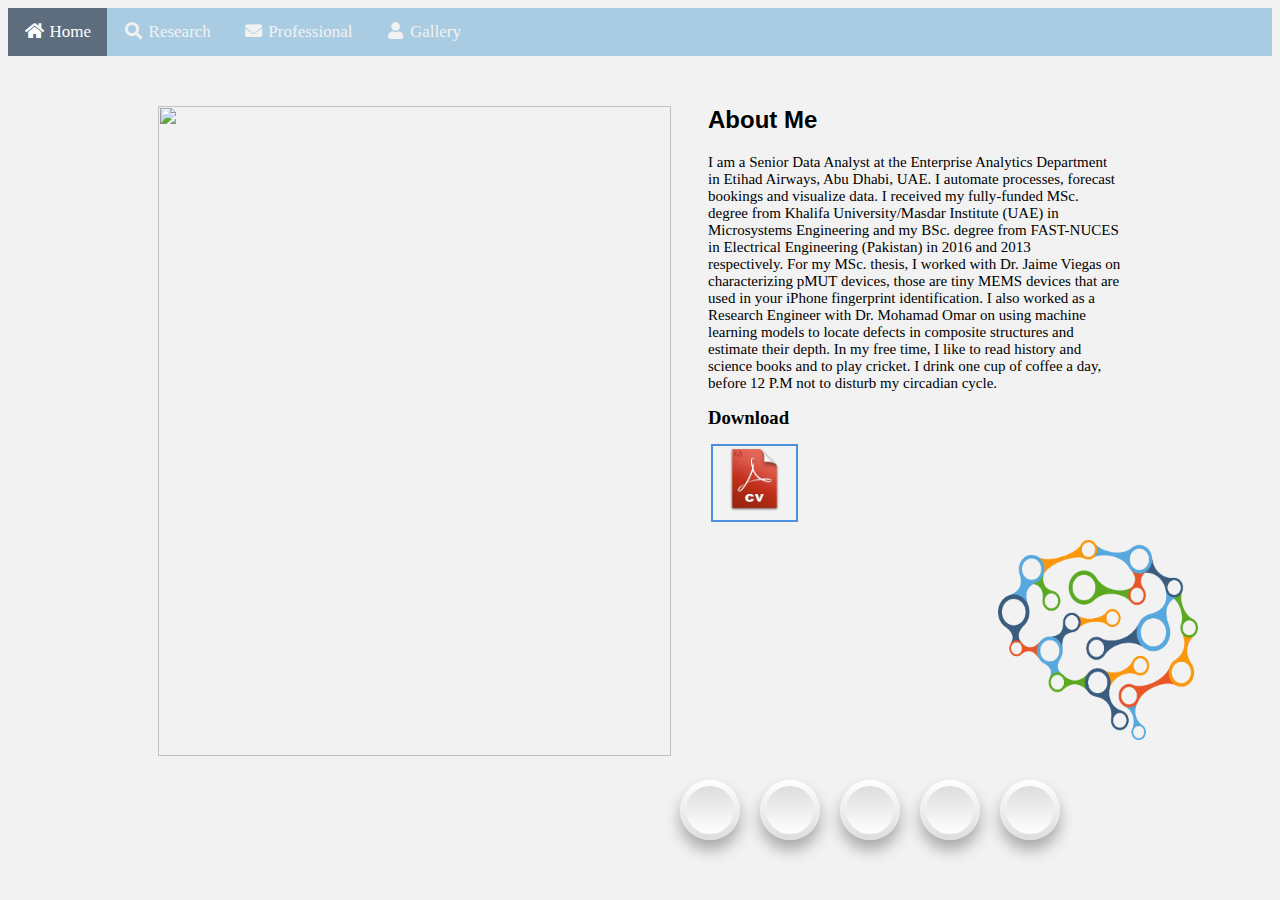
==== index.html @ 3ac9c76b "Initial Commit" ====
<!DOCTYPE html>
<html>
	<head>
		<title>Numan's Homepage</title>
		<link rel="stylesheet" type="text/css" href="style.css">
		<link rel="stylesheet" href="https://cdnjs.cloudflare.com/ajax/libs/font-awesome/4.7.0/css/font-awesome.min.css">
		<link rel="stylesheet" href="https://use.fontawesome.com/releases/v5.0.8/css/all.css">
		<script src="https://kit.fontawesome.com/8e06bfe870.js" crossorigin="anonymous"></script>
		
	</head>
	
	<body>
		<div class="topnav">
  			 <a class="active" href="index.html"><i class="fa fa-fw fa-home"></i> Home</a>
			 <a href="research.html"><i class="fa fa-fw fa-search"></i> Research</a>
  			 <a href="Professional.html"><i class="fa fa-fw fa-envelope"></i> Professional</a>
  			 <a href="gallery.html"><i class="fa fa-fw fa-user"></i> Gallery</a>
  			 <img src="images/brain.png" class="brain">
		</div>

		<div class="aboutme">
			<img src="images/personal.jpg" class="mepic">

			<div class="metext">
				<h2 class="metitle">About Me</h2>
				<p>I am a Senior Data Analyst at the Enterprise Analytics Department in Etihad Airways, Abu Dhabi, UAE. I automate processes, forecast bookings and visualize data. I received my fully-funded MSc. degree from Khalifa University/Masdar Institute (UAE) in Microsystems Engineering and my BSc. degree from FAST-NUCES in Electrical Engineering (Pakistan) in 2016 and 2013 respectively. For my MSc. thesis, I worked with Dr. Jaime Viegas on characterizing pMUT devices, those are tiny MEMS devices that are used in your iPhone fingerprint identification. I also worked as a Research Engineer with Dr. Mohamad Omar on using machine learning models to locate defects in composite structures and estimate their depth. In my free time, I like to read history and science books and to play cricket. I drink one cup of coffee a day, before 12 P.M not to disturb my circadian cycle.

				<h3 style="margin:0">Download</h3>
				</p>
			</div>

			<a class="button" target="_blank" href="CV_ShahzadMuzaffar.pdf">
				<img src="cv.png" alt="image" height="64" width="51" class="">
			</a>

			<ul class="social">
  				<li><a href="https://www.facebook.com/NumanSaeed.pk" target="_blank"><i class="fa fa-facebook" aria-hidden="true"></i></a></li>
  				<li><a href="#"><i class="fa fa-twitter" aria-hidden="true"></i></a></li>
  				<li><a href="#"><i class="fa fa-google-plus" aria-hidden="true"></i></a></li>
  				<li><a href="https://www.linkedin.com/in/numansaeed-pk/" target="_blank"><i class="fa fa-linkedin" aria-hidden="true"></i></a></li>
  				<li><a href="https://www.instagram.com/numansaeed/" target="_blank"><i class="fa fa-instagram" aria-hidden="true"></i></a></li>
			</ul>
			
			
		</div>
		

	</body>

</html>
---- style.css ----
body {
	background-color: #f2f2f2;
}

p {
	font-size: 15px;
	font-family: Verdana;
}

h1{
	font-family: Arial;
}

h2{
	font-family: Arial;
}
/* Add background colour */
.topnav{
	background-color: #A9CCE3;
	overflow:hidden;
}

/*Style the links */
.topnav a{
	float: left;
	color: #f2f2f2;
	text-align: center;
	padding: 14px 16px;
	text-decoration: none;
	font-size: 17px;
	
}

/*color of links on hover */
.topnav a:hover{
	background-color: #ddd;
	color: black;
}

/*Add color to the current link */
.topnav a.active{
	background-color: #5D6D7E;
	color: white;
}

.brain{
	position: absolute;;
	top:60%;
	left:78%;
	width: 200px;
	height: 200px;
}

.aboutme{
   
    overflow: auto
}

.mepic{
	width: 513px;
	height: 650px;
	float: left;
	padding-left: 150px;
	padding-top: 50px;
	
}

.metext{
	margin-left: 700px;
	margin-right: 150px;
	margin-top: 50px;
}


.social{
  position:absolute;
  top:90%;
  left:68%;
  transform: translate(-50%, -50%);
  margin:0;
  padding:0;
  display:flex;
}

ul li {
  list-style: none;
}

ul li a {
  position: relative;
  width:60px;
  height:60px;
  display:block;
  text-align:center;
  margin:0 10px;
  border-radius: 50%;
  padding: 6px;
  box-sizing: border-box;
  text-decoration:none;
  box-shadow: 0 10px 15px rgba(0,0,0,0.3);
  background: linear-gradient(0deg, #ddd, #fff);
  transition: .5s;
}

ul li a:hover {
  box-shadow: 0 2px 5px rgba(0,0,0,0.3);
}

ul li a .fa {
  widht: 100%;
  height:100%;
  display:block;
  background: linear-gradient(0deg, #fff, #ddd);
  border-radius: 50%;
  line-height: calc(60px - 12px);
  font-size:24px;
  color: #262626;
  transition: .5s;
}

ul li:nth-child(1) a:hover .fa {
  color: #3b5998;
}

ul li:nth-child(2) a:hover .fa {
  color: #00aced;
}

ul li:nth-child(3) a:hover .fa {
  color: #dd4b39;
}

ul li:nth-child(4) a:hover .fa {
  color: #007bb6;
}

ul li:nth-child(5) a:hover .fa {
  color: #e4405f;
}

.row{
	display: flex;
}

.column{
	flex: 50%;
 	padding: 20px;
  	height: 300px; 
}



.publications{
	padding: 20px;
}

td .far {
  widht: 100%;
  height:100%;
  
  border-radius: 50%;
  font-size:25px;
  color: #C0392B;
  padding-left: 200px;
}

li .far{

  font-size:25px;
  color: #0B5345 ;
  padding-right: 20px;
  margin-top: 10px;
}

.research_interest{
	font-size: 20px;
	font-family: Verdana;
}

.jobs{
	padding: 50px;
	font-family: Verdana;
}

.jobs h2{
	color: #515A5A;
	margin:0;
}

.jobs h3{
	color:#2874A6 ;
	margin:0;
	padding-top: 5px;
}

.jobs h4{
	margin:0;
	padding-top: 2px;
}

a.button {
    display: inline-block;
    position: relative;
    padding: 0.1em 1em;
    margin-bottom: .25em;
    font-size: 1em;
    font-weight: bold;
    line-height: 1.5;
    border: 0;
    outline: 0;
    border: 2px solid #4d91de;
    color: #222;
    text-shadow: none;
    background: none;
    border-radius: 0;
    font-family: 'Oxygen', Helvetica, sans-serif;
    margin-left: 40px;
    margin-top: 0;
}

a.button:hover{
	background-color: #4d91de;
    text-decoration: none;
    outline: none;
    -webkit-transition: all 0.3s ease-in-out;
    -moz-transition: all 0.3s ease-in-out;
    -o-transition: all 0.3s ease-in-out;
    -ms-transition: all 0.3s ease-in-out;
    transition: all 0.3s ease-in-out;
    transition-property: all;
    transition-duration: 0.3s;
    transition-timing-function: ease-in-out;
    transition-delay: 0s;
}
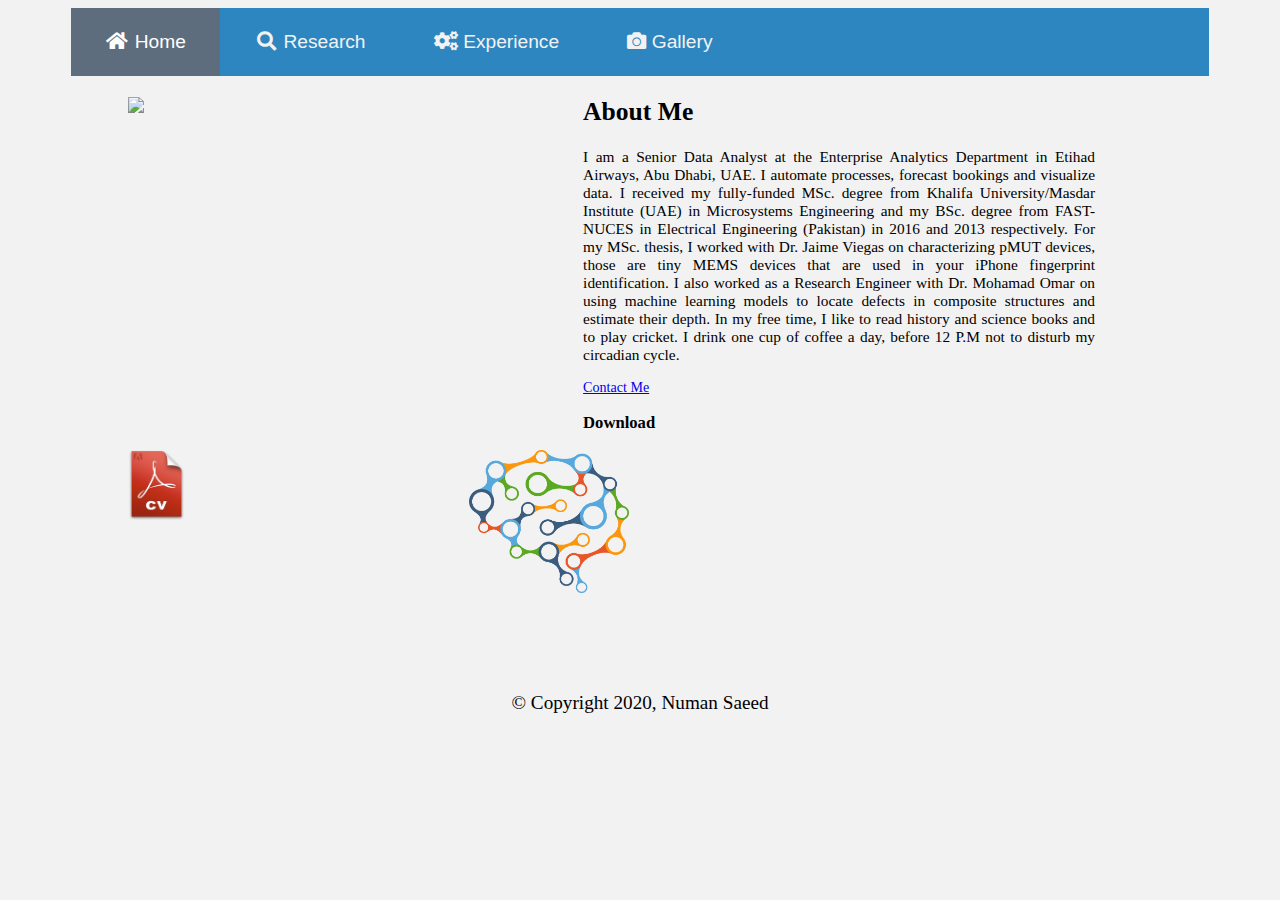
==== commit 12e0b197: "Bootstrapping" ====
--- a/index.html
+++ b/index.html
@@ -6,45 +6,62 @@
 		<link rel="stylesheet" href="https://cdnjs.cloudflare.com/ajax/libs/font-awesome/4.7.0/css/font-awesome.min.css">
 		<link rel="stylesheet" href="https://use.fontawesome.com/releases/v5.0.8/css/all.css">
 		<script src="https://kit.fontawesome.com/8e06bfe870.js" crossorigin="anonymous"></script>
-		
+		<meta name="viewport" content="width=device-width">
+		<link rel="apple-touch-icon" sizes="180x180" href="/apple-touch-icon.png">
+        <link rel="icon" type="image/png" sizes="32x32" href="/favicon-32x32.png">
+        <link rel="icon" type="image/png" sizes="16x16" href="/favicon-16x16.png">
+        <link rel="manifest" href="/site.webmanifest">
 	</head>
 	
 	<body>
-		<div class="topnav">
-  			 <a class="active" href="index.html"><i class="fa fa-fw fa-home"></i> Home</a>
-			 <a href="research.html"><i class="fa fa-fw fa-search"></i> Research</a>
-  			 <a href="Professional.html"><i class="fa fa-fw fa-envelope"></i> Professional</a>
-  			 <a href="gallery.html"><i class="fa fa-fw fa-user"></i> Gallery</a>
-  			 <img src="images/brain.png" class="brain">
+
+
+		<header>
+			<div class="container">
+				<div class="topnav">
+	  			 <a class="active" href="index.html"><i class="fa fa-fw fa-home"></i> Home</a>
+				 <a href="research.html"><i class="fa fa-fw fa-search"></i> Research</a>
+	  			 <a href="Professional.html"><i class="fas fa-cogs"></i> Experience</a>
+	  			 <a href="gallery.html"><i class="fas fa-camera"></i> Gallery</a>
+	  		 	</div>
+			</div>
+		</header>
+		
+		<div class="container">
+
+			<div class="aboutme">
+				<img src="images/personal.jpg" class="mepic">
+
+				<div class="metext">
+					<h2 class="metitle" style="font-family: Georgia;font-size: 2vw;">About Me</h2>
+					<p style="text-align: justify; font-family: Trebuchet MS;font-size: 1.2vw">I am a Senior Data Analyst at the Enterprise Analytics Department in Etihad Airways, Abu Dhabi, UAE. I automate processes, forecast bookings and visualize data. I received my fully-funded MSc. degree from Khalifa University/Masdar Institute (UAE) in Microsystems Engineering and my BSc. degree from FAST-NUCES in Electrical Engineering (Pakistan) in 2016 and 2013 respectively. For my MSc. thesis, I worked with Dr. Jaime Viegas on characterizing pMUT devices, those are tiny MEMS devices that are used in your iPhone fingerprint identification. I also worked as a Research Engineer with Dr. Mohamad Omar on using machine learning models to locate defects in composite structures and estimate their depth. In my free time, I like to read history and science books and to play cricket. I drink one cup of coffee a day, before 12 P.M not to disturb my circadian cycle.
+                        <p><a href="mailto:Numansaeed.pk@gmail.com?Subject=Hello" target="_top" >Contact Me</a></p>
+                    </p>
+					<h3 style="font-family: Georgia; font-size: 1.3vw;">Download</h3>
+				</div>
+
+				
+				
+				<a href="docs/cv.pdf"><img src="cv.png" alt="image" style="width:5%; margin-left: 5%; float: left"></a>
+				<img src="images/brain.png" class="brain">
+
+				
+
+				<div align="center" class="socialbtns">
+					<ul>
+						<li><a href="https://github.com/numanai" class="fa fa-lg fa-github"></a></li>
+						<li><a href="https://www.linkedin.com/in/numansaeed-pk/" class="fa fa-lg fa-linkedin"></a></li>					
+						<li><a href="https://www.facebook.com/NumanSaeed.pk" class="fa fa-lg fa-facebook"></a></li>
+						<li><a href="https://www.instagram.com/numansaeed/" class="fa fa-lg fa-instagram"></a></li>
+						<li><a href="https://www.youtube.com/channel/UCUUlkZauomIRCEgVhupfsPA" class="fa fa-lg fa-youtube"></a></li>
+					</ul>
+				</div>
+				
+			</div>
 		</div>
-
-		<div class="aboutme">
-			<img src="images/personal.jpg" class="mepic">
-
-			<div class="metext">
-				<h2 class="metitle">About Me</h2>
-				<p>I am a Senior Data Analyst at the Enterprise Analytics Department in Etihad Airways, Abu Dhabi, UAE. I automate processes, forecast bookings and visualize data. I received my fully-funded MSc. degree from Khalifa University/Masdar Institute (UAE) in Microsystems Engineering and my BSc. degree from FAST-NUCES in Electrical Engineering (Pakistan) in 2016 and 2013 respectively. For my MSc. thesis, I worked with Dr. Jaime Viegas on characterizing pMUT devices, those are tiny MEMS devices that are used in your iPhone fingerprint identification. I also worked as a Research Engineer with Dr. Mohamad Omar on using machine learning models to locate defects in composite structures and estimate their depth. In my free time, I like to read history and science books and to play cricket. I drink one cup of coffee a day, before 12 P.M not to disturb my circadian cycle.
-
-				<h3 style="margin:0">Download</h3>
-				</p>
-			</div>
-
-			<a class="button" target="_blank" href="CV_ShahzadMuzaffar.pdf">
-				<img src="cv.png" alt="image" height="64" width="51" class="">
-			</a>
-
-			<ul class="social">
-  				<li><a href="https://www.facebook.com/NumanSaeed.pk" target="_blank"><i class="fa fa-facebook" aria-hidden="true"></i></a></li>
-  				<li><a href="#"><i class="fa fa-twitter" aria-hidden="true"></i></a></li>
-  				<li><a href="#"><i class="fa fa-google-plus" aria-hidden="true"></i></a></li>
-  				<li><a href="https://www.linkedin.com/in/numansaeed-pk/" target="_blank"><i class="fa fa-linkedin" aria-hidden="true"></i></a></li>
-  				<li><a href="https://www.instagram.com/numansaeed/" target="_blank"><i class="fa fa-instagram" aria-hidden="true"></i></a></li>
-			</ul>
-			
-			
-		</div>
-		
 
 	</body>
 
+	<footer style="text-align: center!important;">&copy; Copyright 2020, Numan Saeed</footer>
+
 </html>--- a/style.css
+++ b/style.css
@@ -3,20 +3,31 @@
 }
 
 p {
-	font-size: 15px;
+	font-size: 1.1vw;
+  text-align: justify;
 	font-family: Verdana;
 }
 
 h1{
-	font-family: Arial;
+	font-family: Georgia;
+  font-size: 2vw;
 }
 
 h2{
-	font-family: Arial;
+	font-family: Georgia;
+  font-size: 1.7vw;
+}
+
+
+/* Global */
+.container{
+  width:90%;
+  margin:auto;
+  overflow:hidden;
 }
 /* Add background colour */
 .topnav{
-	background-color: #A9CCE3;
+	background-color: #2E86C1 ;
 	overflow:hidden;
 }
 
@@ -25,9 +36,10 @@
 	float: left;
 	color: #f2f2f2;
 	text-align: center;
-	padding: 14px 16px;
+	padding: 2% 3%;
 	text-decoration: none;
-	font-size: 17px;
+	font-size: 1.5vw;
+  font-family: Arial;
 	
 }
 
@@ -44,114 +56,53 @@
 }
 
 .brain{
-	position: absolute;;
+	
 	top:60%;
-	left:78%;
-	width: 200px;
-	height: 200px;
-}
-
-.aboutme{
-   
-    overflow: auto
-}
+	margin-left: 25%;
+	width: 14%;
+
+}
+
 
 .mepic{
-	width: 513px;
-	height: 650px;
+	width: 35%;
 	float: left;
-	padding-left: 150px;
-	padding-top: 50px;
+	padding-left: 5%;
+	
 	
 }
 
 .metext{
-	margin-left: 700px;
-	margin-right: 150px;
-	margin-top: 50px;
+	margin-left: 45%;
+	margin-right: 10%;
 }
 
 
 .social{
-  position:absolute;
-  top:90%;
-  left:68%;
+  position:relative;
+  top:20%;
+  left:5%;
   transform: translate(-50%, -50%);
   margin:0;
   padding:0;
   display:flex;
 }
 
-ul li {
-  list-style: none;
-}
-
-ul li a {
-  position: relative;
-  width:60px;
-  height:60px;
-  display:block;
-  text-align:center;
-  margin:0 10px;
-  border-radius: 50%;
-  padding: 6px;
-  box-sizing: border-box;
-  text-decoration:none;
-  box-shadow: 0 10px 15px rgba(0,0,0,0.3);
-  background: linear-gradient(0deg, #ddd, #fff);
-  transition: .5s;
-}
-
-ul li a:hover {
-  box-shadow: 0 2px 5px rgba(0,0,0,0.3);
-}
-
-ul li a .fa {
-  widht: 100%;
-  height:100%;
-  display:block;
-  background: linear-gradient(0deg, #fff, #ddd);
-  border-radius: 50%;
-  line-height: calc(60px - 12px);
-  font-size:24px;
-  color: #262626;
-  transition: .5s;
-}
-
-ul li:nth-child(1) a:hover .fa {
-  color: #3b5998;
-}
-
-ul li:nth-child(2) a:hover .fa {
-  color: #00aced;
-}
-
-ul li:nth-child(3) a:hover .fa {
-  color: #dd4b39;
-}
-
-ul li:nth-child(4) a:hover .fa {
-  color: #007bb6;
-}
-
-ul li:nth-child(5) a:hover .fa {
-  color: #e4405f;
-}
-
 .row{
 	display: flex;
 }
 
 .column{
 	flex: 50%;
- 	padding: 20px;
-  	height: 300px; 
+ 	padding: 3%;
 }
 
 
 
 .publications{
-	padding: 20px;
+	padding: 2%;
+  margin-top: 0;
+  margin:0;
 }
 
 td .far {
@@ -159,26 +110,27 @@
   height:100%;
   
   border-radius: 50%;
-  font-size:25px;
+  font-size:1.8vw;
   color: #C0392B;
-  padding-left: 200px;
+  padding-left: 20%;
 }
 
 li .far{
 
-  font-size:25px;
+  font-size:1.8vw;
   color: #0B5345 ;
-  padding-right: 20px;
-  margin-top: 10px;
+  padding-right: 5%;
+  margin-top: 2%;
+ 
 }
 
 .research_interest{
-	font-size: 20px;
+	font-size: 1.2vw;
 	font-family: Verdana;
 }
 
 .jobs{
-	padding: 50px;
+	padding: 3%;
 	font-family: Verdana;
 }
 
@@ -190,22 +142,25 @@
 .jobs h3{
 	color:#2874A6 ;
 	margin:0;
-	padding-top: 5px;
+	padding-top: 0.5%;
+  font-size: 1.2vw;
 }
 
 .jobs h4{
 	margin:0;
 	padding-top: 2px;
+  font-size: 1.2vw;
+}
+
+.jobs li{
+  font-size: 1.1vw;
 }
 
 a.button {
     display: inline-block;
     position: relative;
-    padding: 0.1em 1em;
-    margin-bottom: .25em;
-    font-size: 1em;
+    padding: 0.5% 0.5%;
     font-weight: bold;
-    line-height: 1.5;
     border: 0;
     outline: 0;
     border: 2px solid #4d91de;
@@ -214,9 +169,10 @@
     background: none;
     border-radius: 0;
     font-family: 'Oxygen', Helvetica, sans-serif;
-    margin-left: 40px;
+    margin-left: 5%;
     margin-top: 0;
-}
+  }
+
 
 a.button:hover{
 	background-color: #4d91de;
@@ -231,4 +187,100 @@
     transition-duration: 0.3s;
     transition-timing-function: ease-in-out;
     transition-delay: 0s;
-}+}
+
+.cv {
+  float: left;
+  width: 33.33%;
+  padding: 5px;
+}
+
+/* Clearfix (clear floats) */
+.cvbr::after {
+  content: "";
+  clear: both;
+  display: table;
+}
+
+footer{
+  display: block;
+  margin-bottom: 5%;
+  margin-top: 3%;
+  font-size: 1.5vw;
+}
+
+
+.socialbtns a{
+  color: #000;
+  text-decoration: none;
+  padding: 5px;
+}
+
+.socialbtns a::hover{
+  color: #000;
+  text-decoration: none;
+  padding: 5px;
+}
+
+.socialbtnsbtnsbtns, .socialbtnsbtnsbtns ul, .socialbtnsbtnsbtns li {
+  margin: 0;
+  padding: 5px;
+}
+
+.socialbtnsbtnsbtns li {
+    list-style: none outside none;
+    display: inline-block;
+}
+
+.socialbtns li {
+    list-style: none outside none;
+    display: inline-block;
+}
+
+.socialbtns .fa {
+  color: #FFF;
+  text-shadow: 1px 1px 0px #000,
+      1px -1px 0px #000,
+      -1px 1px 0px #000,
+      -1px -1px 0px #000;
+  -webkit-text-shadow: 1px 1px 0px #000,
+      1px -1px 0px #000,
+      -1px 1px 0px #000,
+      -1px -1px 0px #000;
+  -moz-text-shadow: 1px 1px 0px #000,
+      1px -1px 0px #000,
+      -1px 1px 0px #000,
+      -1px -1px 0px #000;
+  -o-text-shadow: 1px 1px 0px #000,
+      1px -1px 0px #000,
+      -1px 1px 0px #000,
+      -1px -1px 0px #000;
+  transition: all ease-out 0.5s;
+  -moz-transition: all ease-out 0.5s;
+  -webkit-transition: all ease-out 0.5s;
+  -o-transition: all ease-out 0.5s;
+}
+
+.socialbtns .fa:hover {
+  color: #000;
+  text-shadow: 1px 1px 0px #fff,
+      1px -1px 0px #fff,
+      -1px 1px 0px #fff,
+      -1px -1px 0px #fff;
+  -webkit-text-shadow: 1px 1px 0px #fff,
+      1px -1px 0px #fff,
+      -1px 1px 0px #fff,
+      -1px -1px 0px #fff;
+  -moz-text-shadow: 1px 1px 0px #fff,
+      1px -1px 0px #fff,
+      -1px 1px 0px #fff,
+      -1px -1px 0px #fff;
+  -o-text-shadow: 1px 1px 0px #fff,
+      1px -1px 0px #fff,
+      -1px 1px 0px #fff,
+      -1px -1px 0px #fff;
+  transition: all ease 0.5s;
+  -moz-transition: all ease-in 0.5s;
+  -webkit-transition: all ease-in 0.5s;
+  -o-transition: all ease-in 0.5s;
+}
